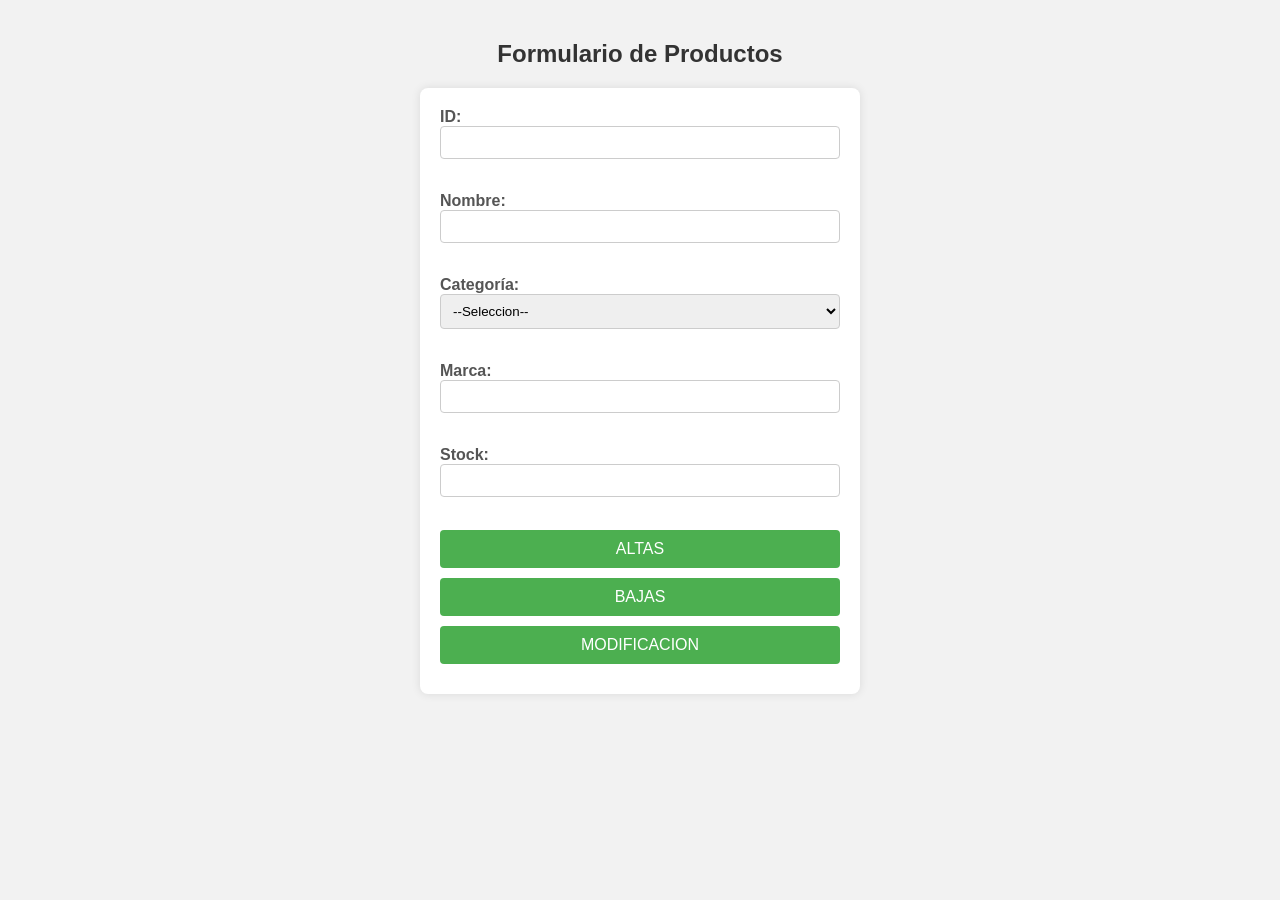
==== publica/index.html @ 72f3e9bd "first commit" ====
<!DOCTYPE html>
<html lang="en">

<head>
    <meta charset="UTF-8">
    <meta name="viewport" content="width=device-width, initial-scale=1.0">
    <link rel="stylesheet" href="css/style.css">
    <title>Document</title>
</head>

<body>
    <h2>Formulario de Productos</h2>

    <form id="formularioProductos">
        <label for="id">ID:</label><br>
        <input type="text" id="id" name="id"><br><br>

        <label for="nombre">Nombre:</label><br>
        <input type="text" id="nombre" name="nombre"><br><br>

        <label for="categoria">Categoría:</label><br>
        <select id="categoria" name="categoria">
            <option value="" disabled selected>--Seleccion--</option>
            <option value="1">Perifericos</option>
            <option value="2">Hardware</option>
            <option value="3">Monitores</option>
            <option value="4">Sonido</option>
        </select><br><br>

        <label for="marca">Marca:</label><br>
        <input type="text" id="marca" name="marca"><br><br>

        <label for="stock">Stock:</label><br>
        <input type="number" id="stock" name="stock"><br><br>

        <button type="button">ALTAS</button>
        <button type="button">BAJAS</button>
        <button type="button">MODIFICACION</button>
    </form>
</body>

</html>
---- publica/css/style.css ----
body {
    font-family: Arial, sans-serif;
    background-color: #f2f2f2;
    margin: 0;
    padding: 20px;
}

h2 {
    text-align: center;
    color: #333;
}

form {
    max-width: 400px;
    margin: 0 auto;
    background-color: #fff;
    padding: 20px;
    border-radius: 8px;
    box-shadow: 0 0 10px rgba(0, 0, 0, 0.1);
}

label {
    font-weight: bold;
    color: #555;
}

input[type="text"],
input[type="number"],
select {
    width: 100%;
    padding: 8px;
    margin-bottom: 15px;
    border: 1px solid #ccc;
    border-radius: 4px;
    box-sizing: border-box;
}

button {
    width: 100%;
    padding: 10px;
    margin-bottom: 10px;
    background-color: #4CAF50;
    color: white;
    border: none;
    border-radius: 4px;
    cursor: pointer;
    font-size: 16px;
}

button:hover {
    background-color: #45a049;
}
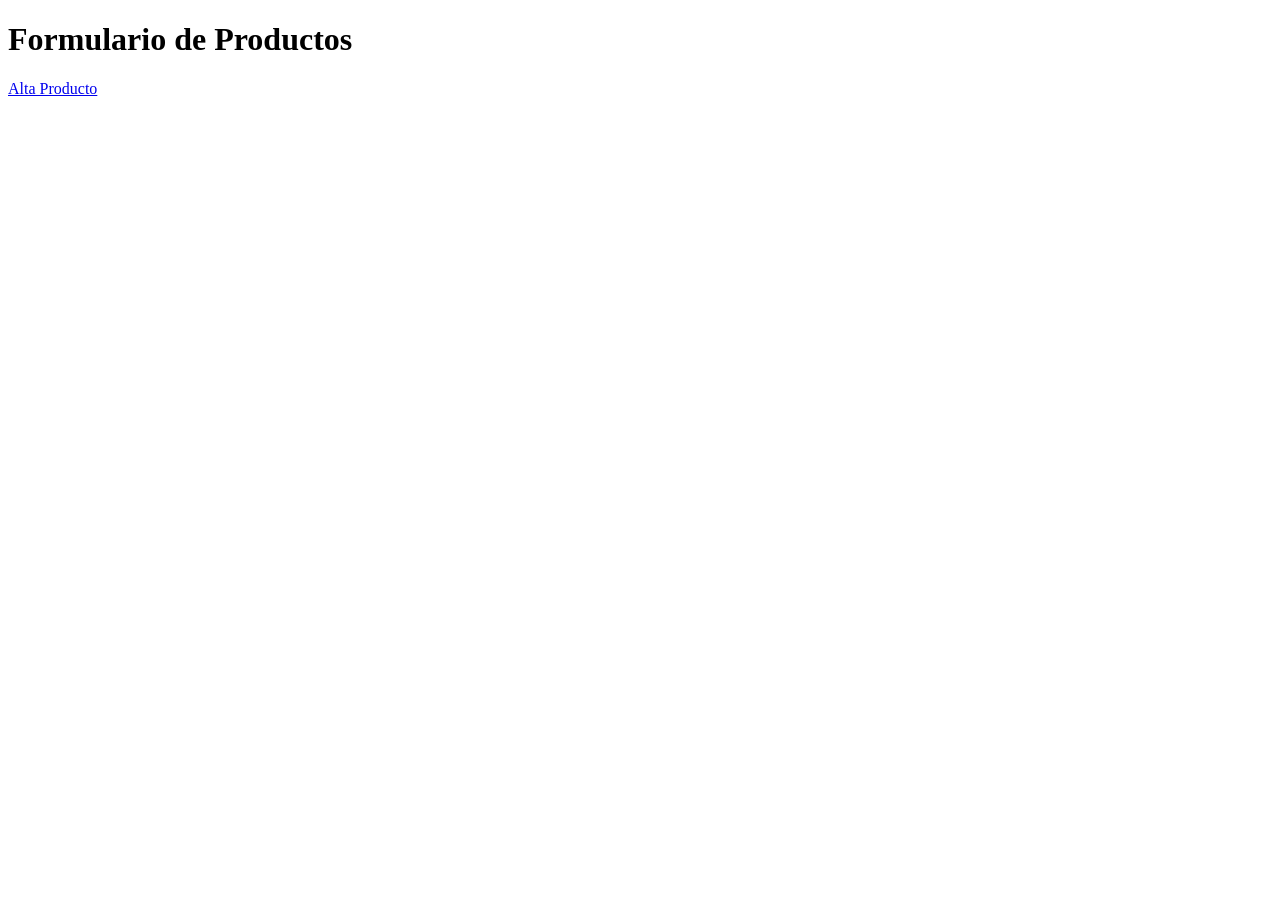
==== commit 2a1a7513: "Encaminado" ====
--- a/publica/index.html
+++ b/publica/index.html
@@ -5,38 +5,21 @@
     <meta charset="UTF-8">
     <meta name="viewport" content="width=device-width, initial-scale=1.0">
     <link rel="stylesheet" href="css/style.css">
-    <title>Document</title>
+    <script defer src="js/index.js"></script>
+    <title>Productos</title>
 </head>
 
 <body>
-    <h2>Formulario de Productos</h2>
+    <h1>Formulario de Productos</h1>
+    <nav>
+        <a href="agregarProducto.html">Alta Producto</a>
+    </nav>
+    <main>
+        <section id="contenedor">
 
-    <form id="formularioProductos">
-        <label for="id">ID:</label><br>
-        <input type="text" id="id" name="id"><br><br>
+        </section>
+    </main>
 
-        <label for="nombre">Nombre:</label><br>
-        <input type="text" id="nombre" name="nombre"><br><br>
-
-        <label for="categoria">Categoría:</label><br>
-        <select id="categoria" name="categoria">
-            <option value="" disabled selected>--Seleccion--</option>
-            <option value="1">Perifericos</option>
-            <option value="2">Hardware</option>
-            <option value="3">Monitores</option>
-            <option value="4">Sonido</option>
-        </select><br><br>
-
-        <label for="marca">Marca:</label><br>
-        <input type="text" id="marca" name="marca"><br><br>
-
-        <label for="stock">Stock:</label><br>
-        <input type="number" id="stock" name="stock"><br><br>
-
-        <button type="button">ALTAS</button>
-        <button type="button">BAJAS</button>
-        <button type="button">MODIFICACION</button>
-    </form>
 </body>
 
 </html>
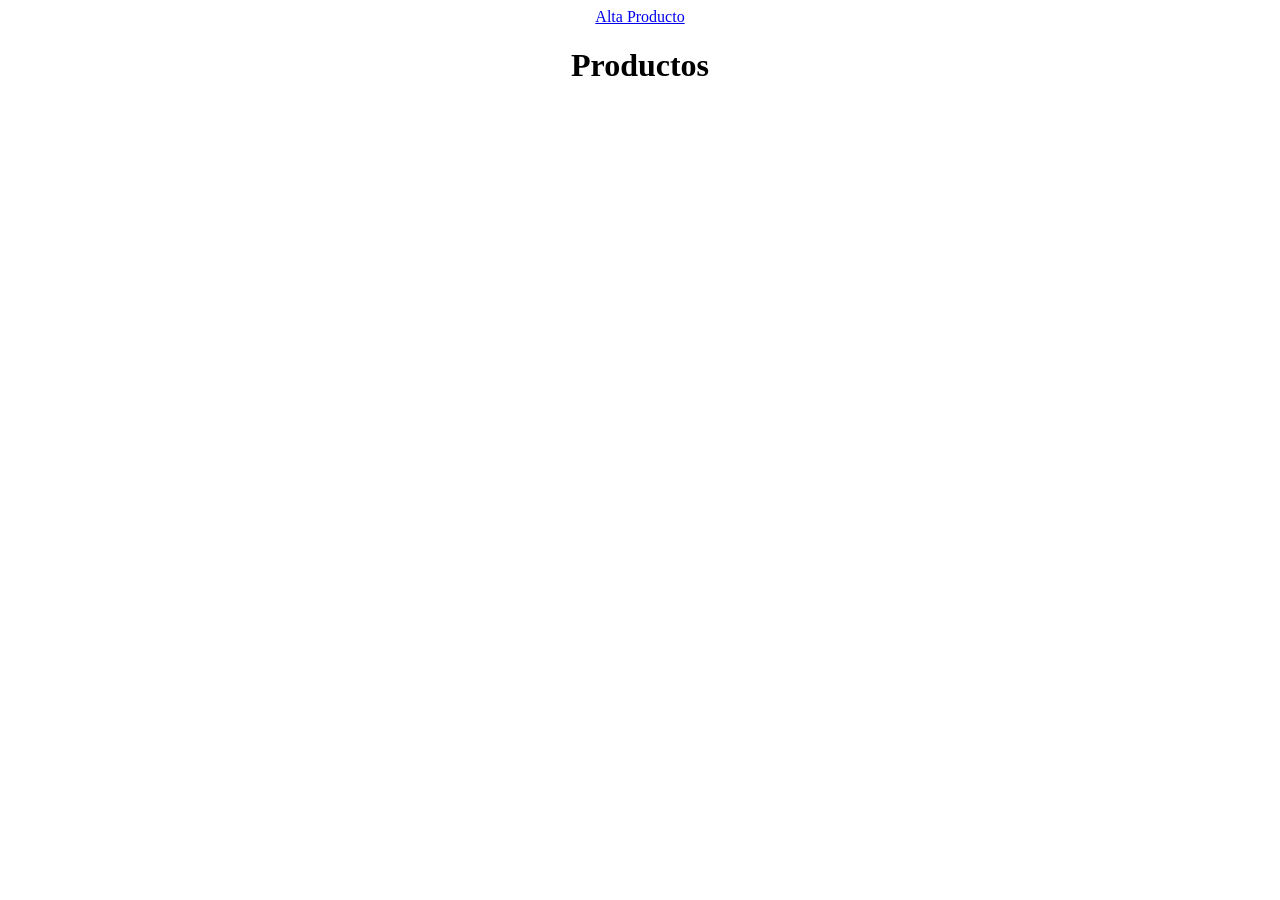
==== commit c7bb71d4: "Terminado" ====
--- a/publica/index.html
+++ b/publica/index.html
@@ -1,5 +1,5 @@
 <!DOCTYPE html>
-<html lang="en">
+<html lang="es">
 
 <head>
     <meta charset="UTF-8">
@@ -10,10 +10,10 @@
 </head>
 
 <body>
-    <h1>Formulario de Productos</h1>
     <nav>
-        <a href="agregarProducto.html">Alta Producto</a>
+        <a href="altaProducto.html">Alta Producto</a>
     </nav>
+    <h1>Productos</h1>
     <main>
         <section id="contenedor">
 
--- a/publica/css/style.css
+++ b/publica/css/style.css
@@ -0,0 +1,14 @@
+article{
+    width: 80%;
+    margin: 20px auto;
+    padding: 20px;
+    background-color: #fff;
+    box-shadow: 2px 2px 10px rgba(0, 0, 0, 0.1);
+}
+h1{
+    text-align: center;
+}
+a{
+    display: block;
+    text-align: center;
+}
